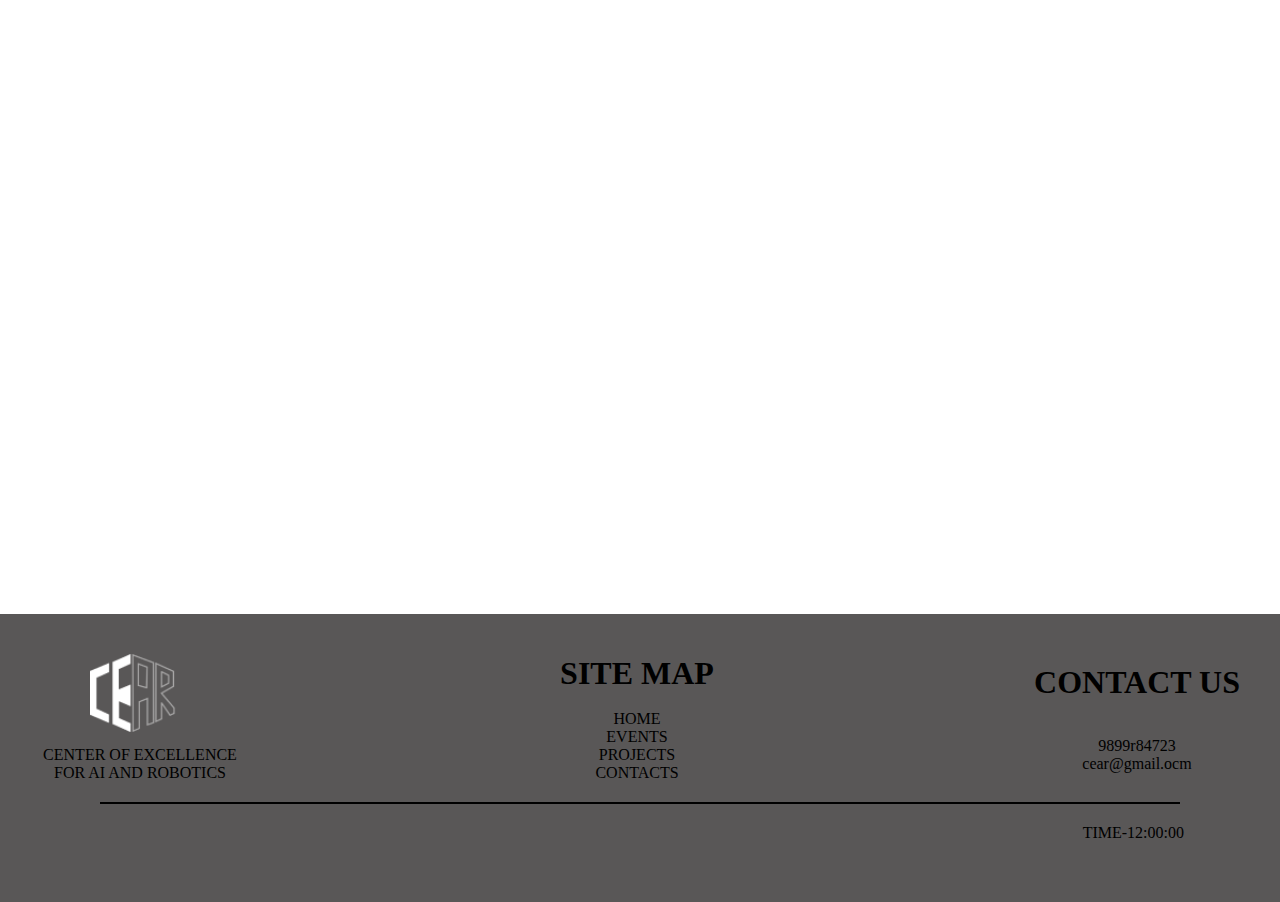
==== footer/index.html @ ac20047e "organize and added comments to the code" ====
<!DOCTYPE html>
<html lang="en">
<head>
    <meta charset="UTF-8">
    <meta name="viewport" content="width=device-width, initial-scale=1.0">
    <title>WARTECH</title>
    <link rel="stylesheet" href="https://cdnjs.cloudflare.com/ajax/libs/font-awesome/6.3.0/css/all.min.css" integrity="sha512-SzlrxWUlpfuzQ+pcUCosxcglQRNAq/DZjVsC0lE40xsADsfeQoEypE+enwcOiGjk/bSuGGKHEyjSoQ1zVisanQ==" crossorigin="anonymous" referrerpolicy="no-referrer" />  <link rel="stylesheet" href="style.css">
</head>
<body>

        <footer>
            <div class="flex">
              <div class="footer-top">
                <div class="photo">
                    <img id=vector src="CEAR logo.png"> 
                    <p >CENTER OF EXCELLENCE FOR AI AND ROBOTICS</p>
                </div>
                <div class="box1"><h1>SITE MAP</h1>
                    <br>
                    <a href="#">HOME</a><br><a href="#">EVENTS</a><br><a href="#">PROJECTS</a><br><a href="#">CONTACTS</a></div>
                 
               <div class="box1"><h1>CONTACT US</h1>
                <br> <br>
                <p id="add">9899r84723 <br >  cear@gmail.ocm</p>
            </div>
            </div>

                <!-- <div class="radial-gradient"></div> -->
                <div class="line"></div>
                <div class="comment-and-time">  
                 
                        
                      
                        <div class="contacts">
                            <i  id="in" class="social-media fa-brands fa-instagram fa-2x" style="color: #000000;"></i>
                            <i  id="fa"class="social-media fa-brands fa-facebook-f fa-2x" style="color: #000000;"></i>
                            <i  id=" li"class="social-media fa-brands fa-linkedin-in fa-2x" style="color: #000000;"></i>
                            <i   id="yu" class="social-media fa-brands fa-youtube fa-2x" style="color: #000000;"></i>
                        </div>
                               
                       
                   
                    <div class="tym">
                      <p id="tym1">
                      TIME-12:00:00
                       </p>
                    </div>
                </div>
                   
                
           </div>
    
        </footer>
        
    </body>
    </html>
    
</body>
</html>
---- footer/style.css ----
@font-face {
  font-family: robotics-original;
  src: url(../nasalization-rg.otf);
}
*{
    margin: 0;
    padding: 0;
    font-family: robotics-original;
  }
 body{
  overflow-y: hidden;
 }
  .main {
      display: flex;
      flex-direction: column;
     
      gap: 0.5em;
    }
    .line{
        width: 90vw;
        height: 2px;
        margin: 40px auto;
        background-color: #000000;
    }
    
    footer{
      background-color: #595757;
      height: auto;
      width: 100vw;
      position: absolute;
      bottom: -2px;
  
      
    }
  
    .flex{
    
      justify-content:center ;
      flex-direction: row;
      margin: 40px;
      
  
    
  
    }
  .footer-top{
      display: flex;
      align-items: center;
      justify-content: space-between;
      text-align: center;
      flex-wrap:  wrap;
  }
 @media screen and (max-width:660px) {
    .footer-top{

      justify-content: center;
    } 
 }

  .line{
    width: 90%;
    height: 2px; 
    margin: 20px auto;
    background-color:#000000;
  
  }
  .comment-and-time{
    display: flex;
    flex: wrap;
    width: 70vw;
    margin: auto;
    align-items: center;
    justify-content: space-between;
  }
  

  .photo{
    text-align: center;
  }
  .photo p{
    width: 200px;
  
  }
 
  
  .tym {
    display: flex;
    margin-bottom: 20px;
  
   
  }
  .comment-and-time{
    width: 85vw;
    display: flex;
    flex-wrap: wrap;
    margin: auto;
    align-items: center;
    justify-content: space-between;
  }
   #vector{
      width: 100px;
      margin-bottom: 10px;
      
    }
  
   #tym p{
      color:#000000;
    }
  
  
  
  a{
      color:#000000;
      text-decoration: none;
     
  
    }
    .contacts #in {
       
        margin-left: 0;
    }

    /* .contacts #fa{
           margin: 16px 17px 0 35px
    }
    .contacts #yu {
        margin: 10px 20px;
    } */
    @media screen and (max-width:370px) {
      .comment-and-time{
        justify-content: center;
      }
    }
    .contacts{
      min-width: 200px;
      /* width: 500px; */
    }

.social-media{
  margin: auto 10px;
}
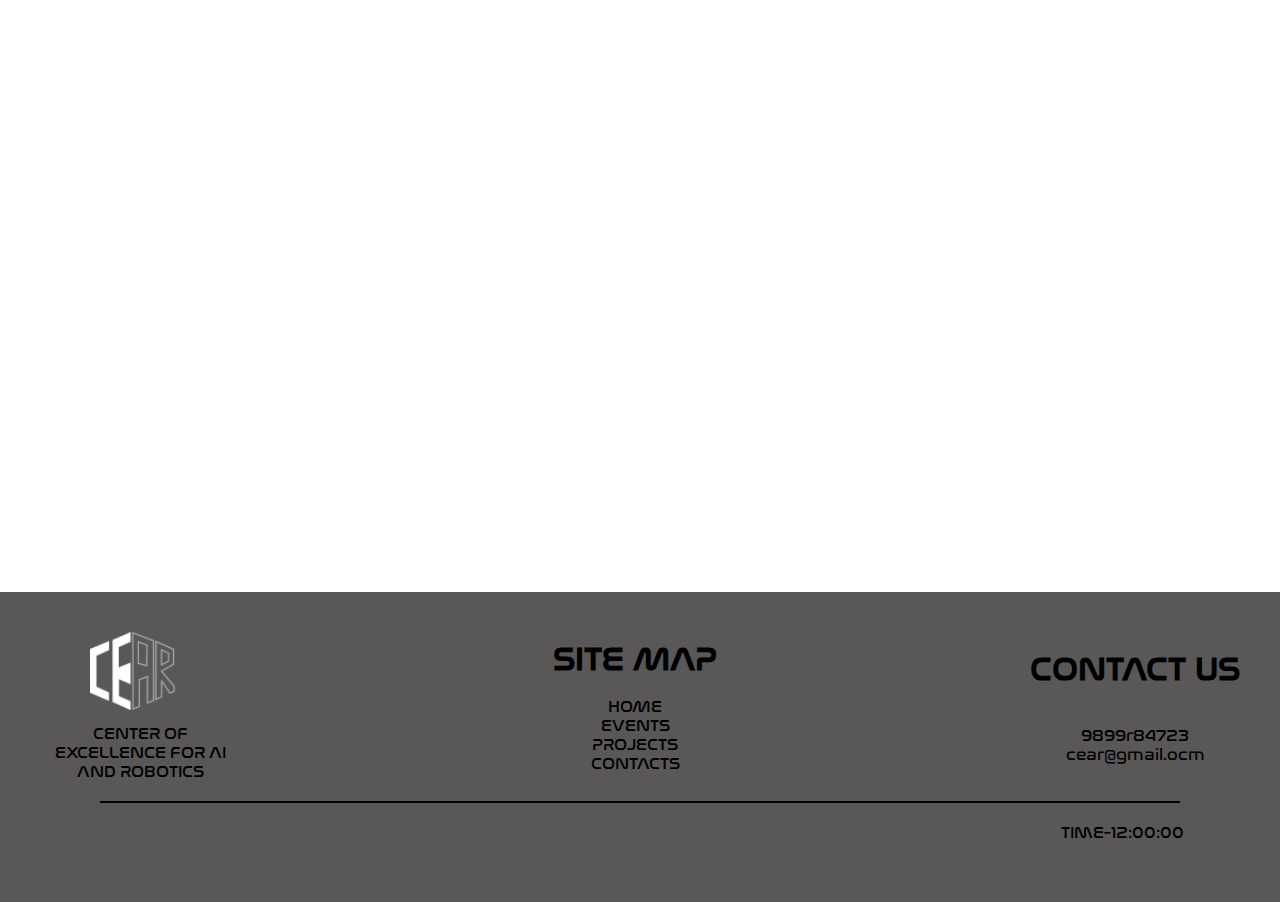
==== commit 2ac7df0d: "corrected the format" ====
--- a/footer/index.html
+++ b/footer/index.html
@@ -4,7 +4,7 @@
     <meta charset="UTF-8">
     <meta name="viewport" content="width=device-width, initial-scale=1.0">
     <title>WARTECH</title>
-    <link rel="stylesheet" href="https://cdnjs.cloudflare.com/ajax/libs/font-awesome/6.3.0/css/all.min.css" integrity="sha512-SzlrxWUlpfuzQ+pcUCosxcglQRNAq/DZjVsC0lE40xsADsfeQoEypE+enwcOiGjk/bSuGGKHEyjSoQ1zVisanQ==" crossorigin="anonymous" referrerpolicy="no-referrer" />  <link rel="stylesheet" href="style.css">
+    <link rel="stylesheet" href="https://cdnjs.cloudflare.com/ajax/libs/font-awesome/6.3.0/css/all.min.css" integrity="sha512-SzlrxWUlpfuzQ+pcUCosxcglQRNAq/DZjVsC0lE40xsADsfeQoEypE+enwcOiGjk/bSuGGKHEyjSoQ1zVisanQ==" crossorigin="anonymous" referrerpolicy="no-referrer" />  <link rel="stylesheet" href="StyleSheet/style.css">
 </head>
 <body>
 
@@ -12,12 +12,12 @@
             <div class="flex">
               <div class="footer-top">
                 <div class="photo">
-                    <img id=vector src="CEAR logo.png"> 
+                    <img id=vector src="assets/CEAR logo.png"> 
                     <p >CENTER OF EXCELLENCE FOR AI AND ROBOTICS</p>
                 </div>
                 <div class="box1"><h1>SITE MAP</h1>
                     <br>
-                    <a href="#">HOME</a><br><a href="#">EVENTS</a><br><a href="#">PROJECTS</a><br><a href="#">CONTACTS</a></div>
+                    <a href="../index.html">HOME</a><br><a href="#">EVENTS</a><br><a href="#">PROJECTS</a><br><a href="#">CONTACTS</a></div>
                  
                <div class="box1"><h1>CONTACT US</h1>
                 <br> <br>
--- a/footer/StyleSheet/style.css
+++ b/footer/StyleSheet/style.css
@@ -0,0 +1,147 @@
+@font-face {
+  font-family: robotics-original;
+  src: url(../../fonts/nasalization-rg.otf);
+}
+
+*{
+    margin: 0;
+    padding: 0;
+    font-family: robotics-original;
+  }
+ body{
+  overflow-y: hidden;
+ }
+  .main {
+      display: flex;
+      flex-direction: column;
+     
+      gap: 0.5em;
+    }
+    .line{
+        width: 90vw;
+        height: 2px;
+        margin: 40px auto;
+        background-color: #000000;
+    }
+    
+    footer{
+      background-color: #595757;
+      height: auto;
+      width: 100vw;
+      position: absolute;
+      bottom: -2px;
+  
+      
+    }
+  
+    .flex{
+    
+      justify-content:center ;
+      flex-direction: row;
+      margin: 40px;
+      
+  
+    
+  
+    }
+  .footer-top{
+      display: flex;
+      align-items: center;
+      justify-content: space-between;
+      text-align: center;
+      flex-wrap:  wrap;
+  }
+ @media screen and (max-width:660px) {
+    .footer-top{
+
+      justify-content: center;
+    } 
+ }
+
+  .line{
+    width: 90%;
+    height: 2px; 
+    margin: 20px auto;
+    background-color:#000000;
+  
+  }
+  .comment-and-time{
+    display: flex;
+    flex: wrap;
+    width: 70vw;
+    margin: auto;
+    align-items: center;
+    justify-content: space-between;
+  }
+  
+
+  .photo{
+    text-align: center;
+  }
+  .photo p{
+    width: 200px;
+  
+  }
+ 
+  
+  .tym {
+    display: flex;
+    margin-bottom: 20px;
+  
+   
+  }
+  .comment-and-time{
+    width: 85vw;
+    display: flex;
+    flex-wrap: wrap;
+    margin: auto;
+    align-items: center;
+    justify-content: space-between;
+  }
+   #vector{
+      width: 100px;
+      margin-bottom: 10px;
+      
+    }
+  
+   #tym p{
+      color:#000000;
+    }
+  
+  
+  
+  a{
+      color:#000000;
+      text-decoration: none;
+     
+  
+    }
+    .contacts #in {
+       
+        margin-left: 0;
+    }
+
+    /* .contacts #fa{
+           margin: 16px 17px 0 35px
+    }
+    .contacts #yu {
+        margin: 10px 20px;
+    } */
+    @media screen and (max-width:370px) {
+      .comment-and-time{
+        justify-content: center;
+      }
+    }
+    .contacts{
+      min-width: 200px;
+      /* width: 500px; */
+    }
+
+.social-media{
+  margin: auto 10px;
+}
+   
+   
+
+
+
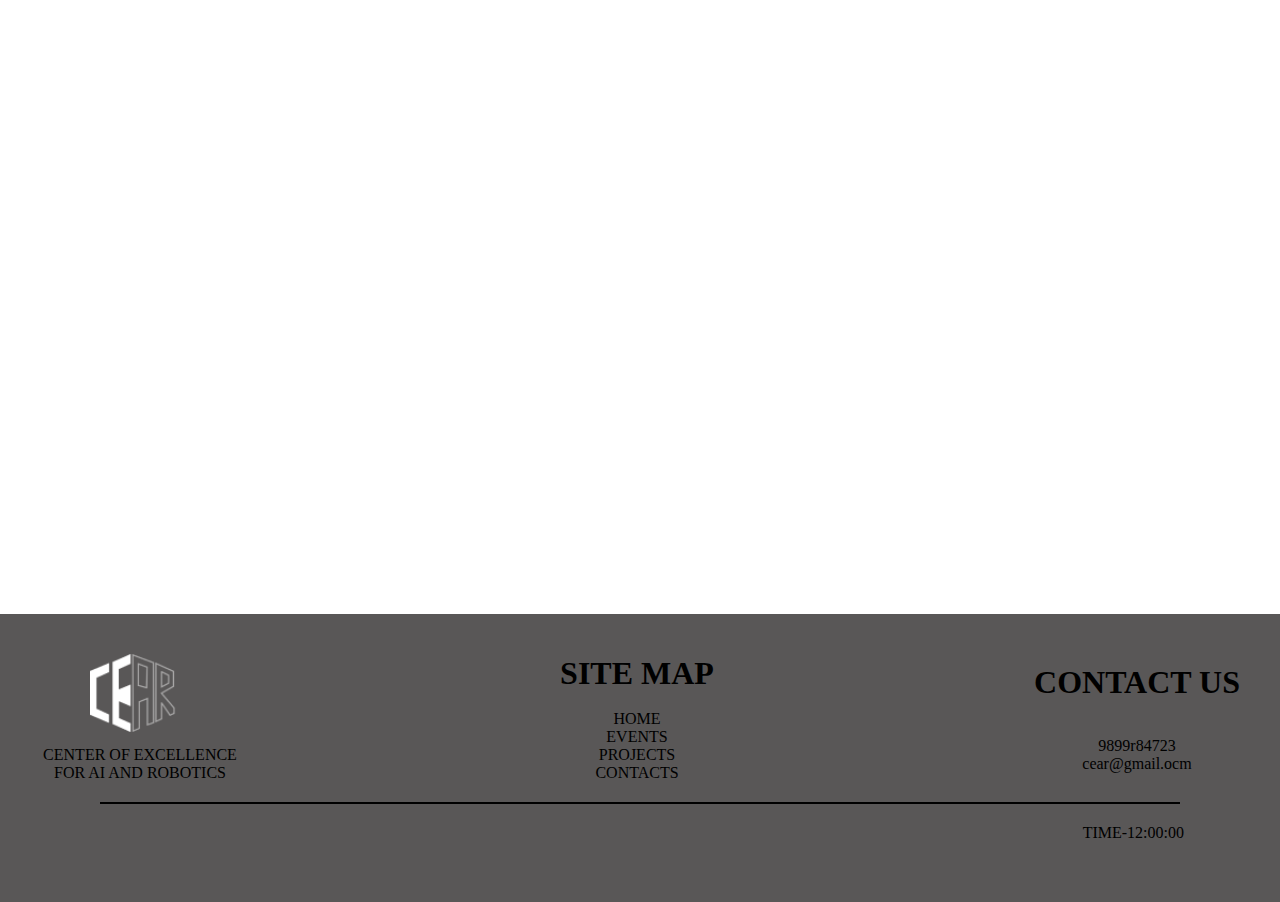
==== commit 766341aa: "tried updating things" ====
--- a/footer/index.html
+++ b/footer/index.html
@@ -4,7 +4,7 @@
     <meta charset="UTF-8">
     <meta name="viewport" content="width=device-width, initial-scale=1.0">
     <title>WARTECH</title>
-    <link rel="stylesheet" href="https://cdnjs.cloudflare.com/ajax/libs/font-awesome/6.3.0/css/all.min.css" integrity="sha512-SzlrxWUlpfuzQ+pcUCosxcglQRNAq/DZjVsC0lE40xsADsfeQoEypE+enwcOiGjk/bSuGGKHEyjSoQ1zVisanQ==" crossorigin="anonymous" referrerpolicy="no-referrer" />  <link rel="stylesheet" href="StyleSheet/style.css">
+    <link rel="stylesheet" href="https://cdnjs.cloudflare.com/ajax/libs/font-awesome/6.3.0/css/all.min.css" integrity="sha512-SzlrxWUlpfuzQ+pcUCosxcglQRNAq/DZjVsC0lE40xsADsfeQoEypE+enwcOiGjk/bSuGGKHEyjSoQ1zVisanQ==" crossorigin="anonymous" referrerpolicy="no-referrer" />  <link rel="stylesheet" href="assets/StyleSheet/style.css">
 </head>
 <body>
 
--- a/footer/assets/StyleSheet/style.css
+++ b/footer/assets/StyleSheet/style.css
@@ -0,0 +1,147 @@
+@font-face {
+  font-family: robotics-original;
+  src: url(../../fonts/nasalization-rg.otf);
+}
+
+*{
+    margin: 0;
+    padding: 0;
+    font-family: robotics-original;
+  }
+ body{
+  overflow-y: hidden;
+ }
+  .main {
+      display: flex;
+      flex-direction: column;
+     
+      gap: 0.5em;
+    }
+    .line{
+        width: 90vw;
+        height: 2px;
+        margin: 40px auto;
+        background-color: #000000;
+    }
+    
+    footer{
+      background-color: #595757;
+      height: auto;
+      width: 100vw;
+      position: absolute;
+      bottom: -2px;
+  
+      
+    }
+  
+    .flex{
+    
+      justify-content:center ;
+      flex-direction: row;
+      margin: 40px;
+      
+  
+    
+  
+    }
+  .footer-top{
+      display: flex;
+      align-items: center;
+      justify-content: space-between;
+      text-align: center;
+      flex-wrap:  wrap;
+  }
+ @media screen and (max-width:660px) {
+    .footer-top{
+
+      justify-content: center;
+    } 
+ }
+
+  .line{
+    width: 90%;
+    height: 2px; 
+    margin: 20px auto;
+    background-color:#000000;
+  
+  }
+  .comment-and-time{
+    display: flex;
+    flex: wrap;
+    width: 70vw;
+    margin: auto;
+    align-items: center;
+    justify-content: space-between;
+  }
+  
+
+  .photo{
+    text-align: center;
+  }
+  .photo p{
+    width: 200px;
+  
+  }
+ 
+  
+  .tym {
+    display: flex;
+    margin-bottom: 20px;
+  
+   
+  }
+  .comment-and-time{
+    width: 85vw;
+    display: flex;
+    flex-wrap: wrap;
+    margin: auto;
+    align-items: center;
+    justify-content: space-between;
+  }
+   #vector{
+      width: 100px;
+      margin-bottom: 10px;
+      
+    }
+  
+   #tym p{
+      color:#000000;
+    }
+  
+  
+  
+  a{
+      color:#000000;
+      text-decoration: none;
+     
+  
+    }
+    .contacts #in {
+       
+        margin-left: 0;
+    }
+
+    /* .contacts #fa{
+           margin: 16px 17px 0 35px
+    }
+    .contacts #yu {
+        margin: 10px 20px;
+    } */
+    @media screen and (max-width:370px) {
+      .comment-and-time{
+        justify-content: center;
+      }
+    }
+    .contacts{
+      min-width: 200px;
+      /* width: 500px; */
+    }
+
+.social-media{
+  margin: auto 10px;
+}
+   
+   
+
+
+
